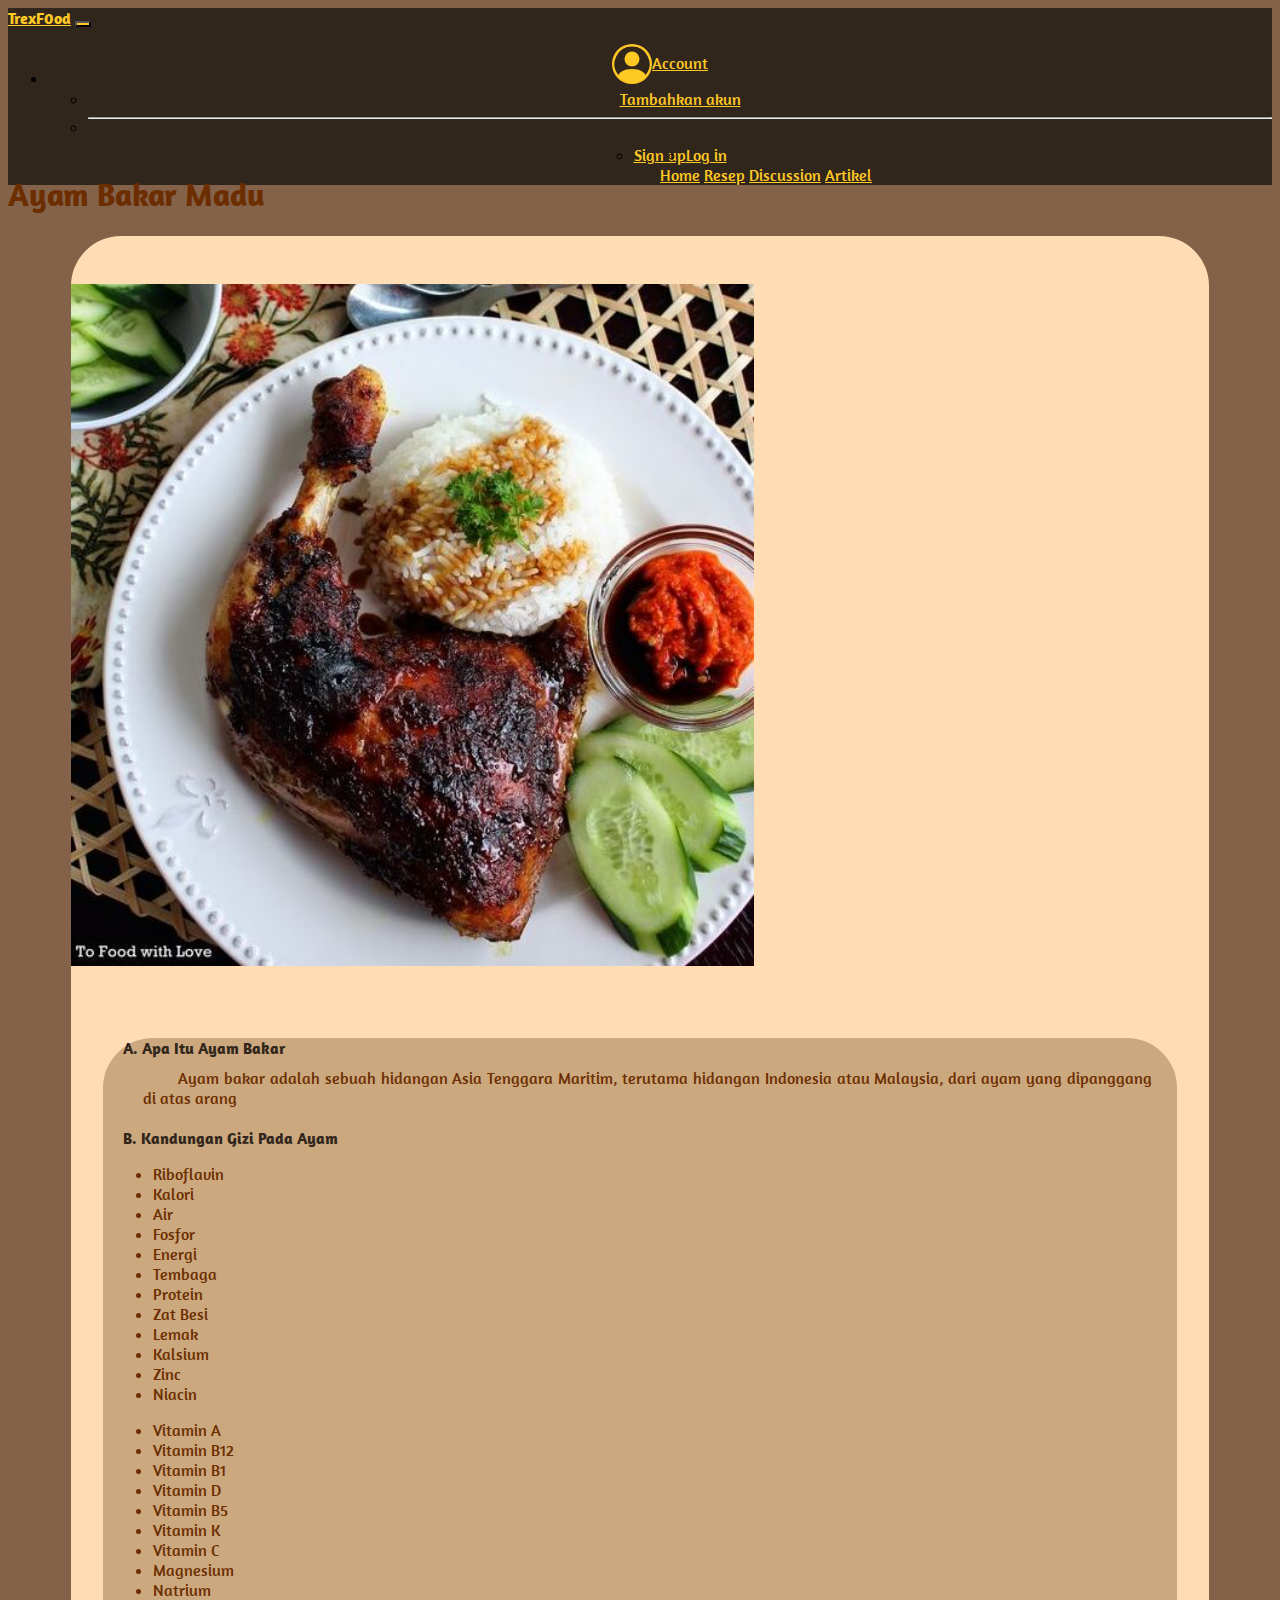
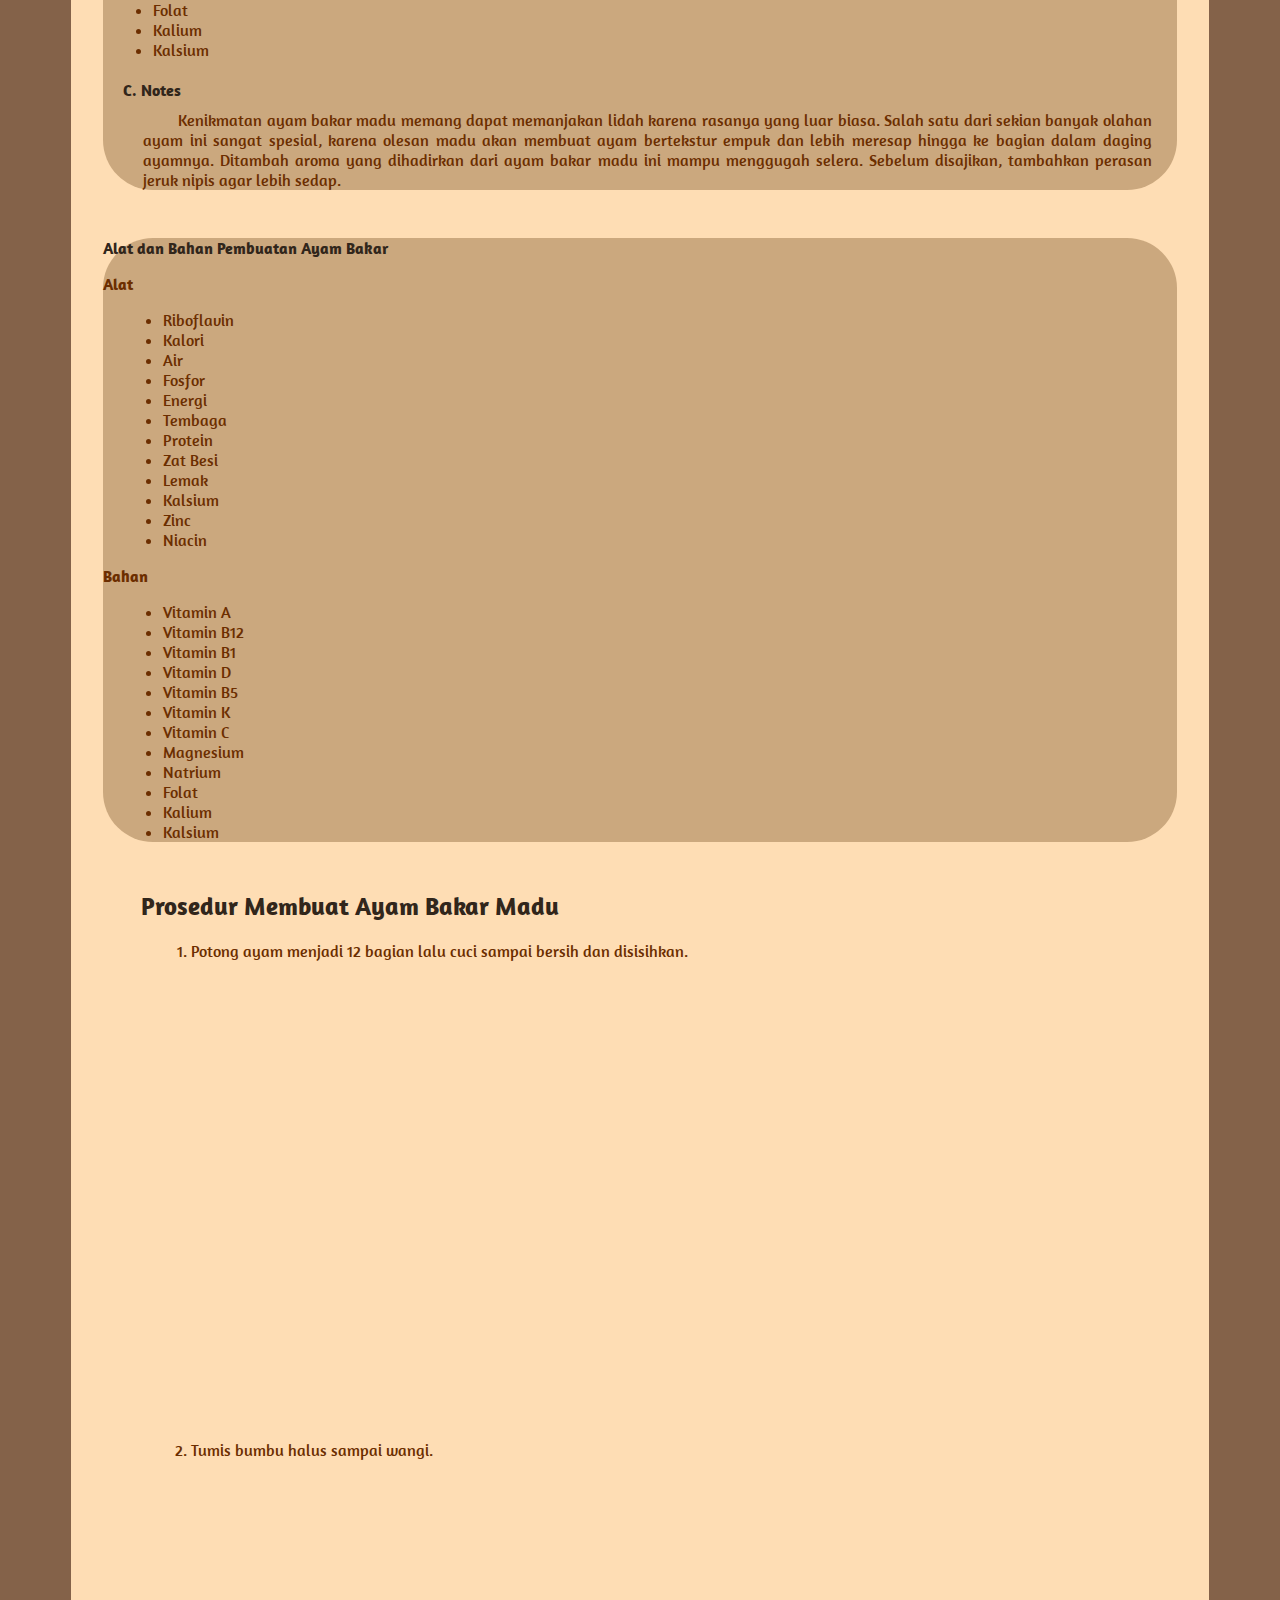
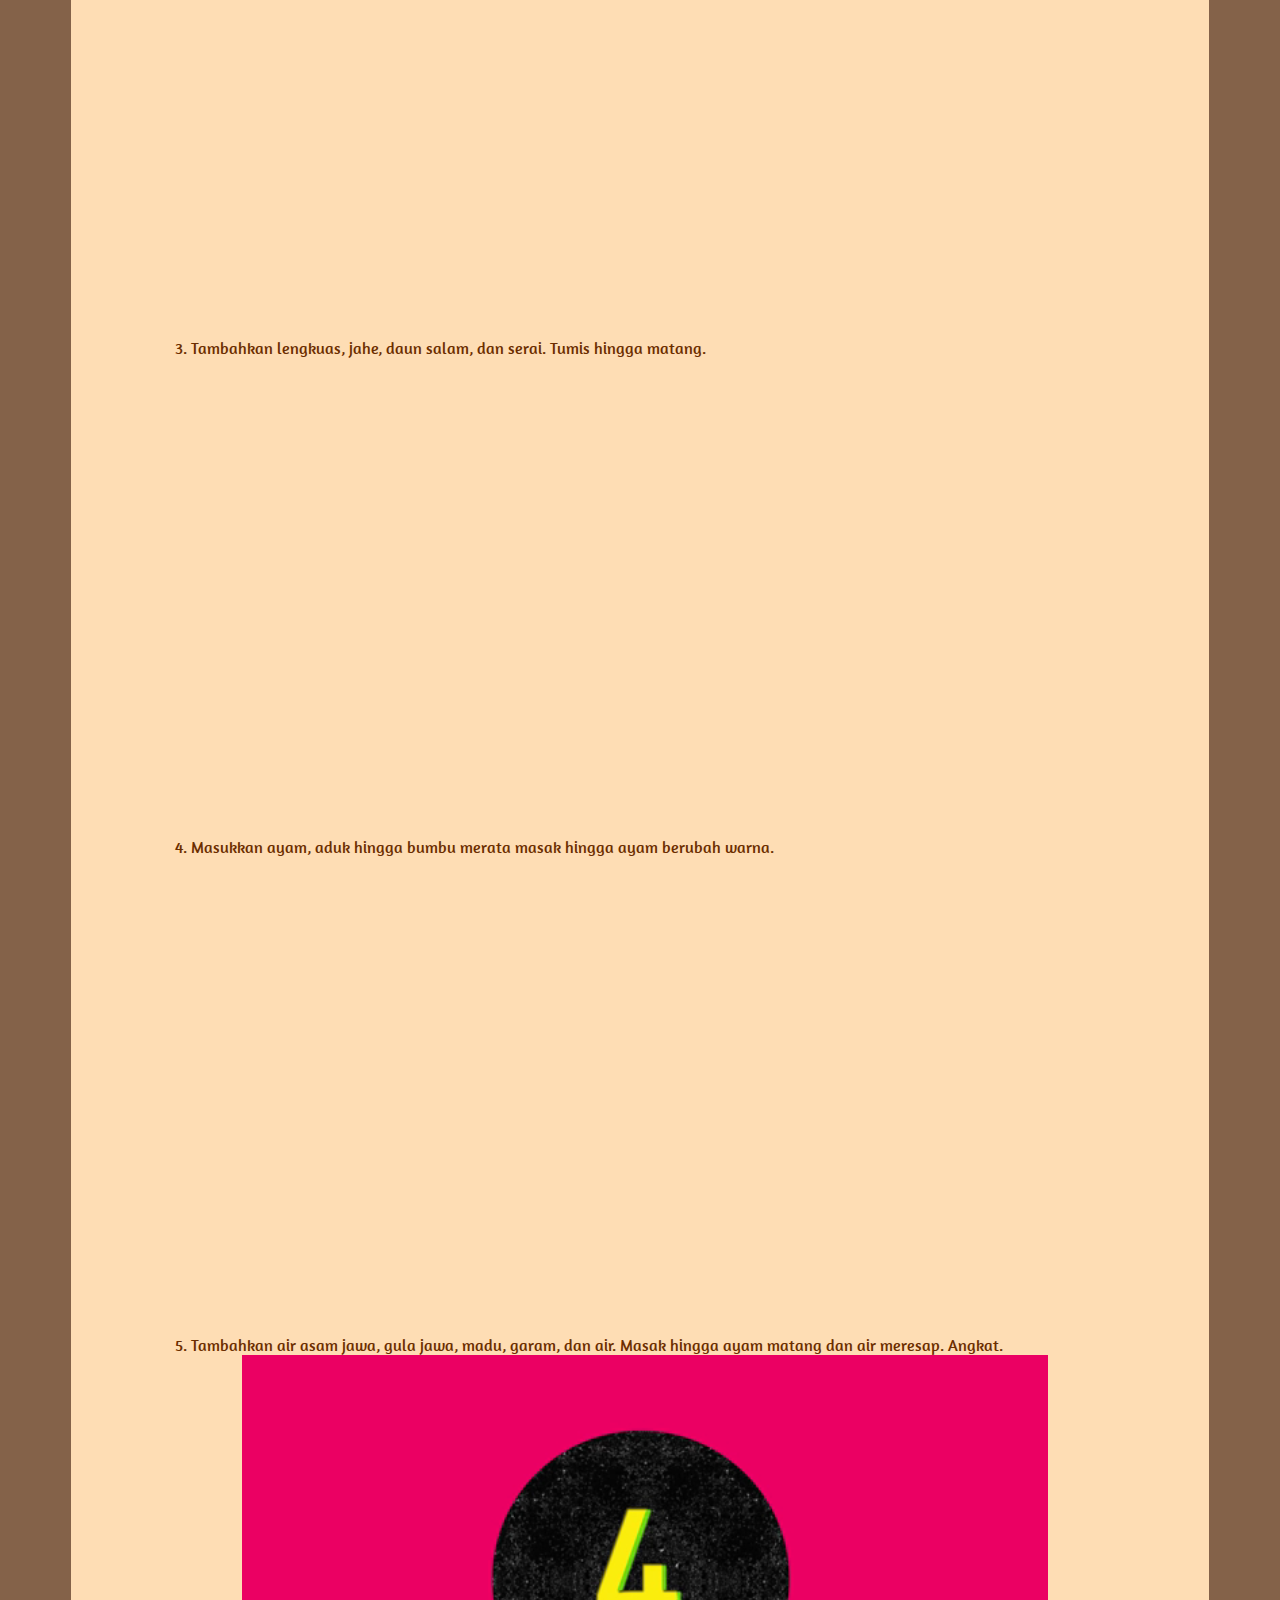
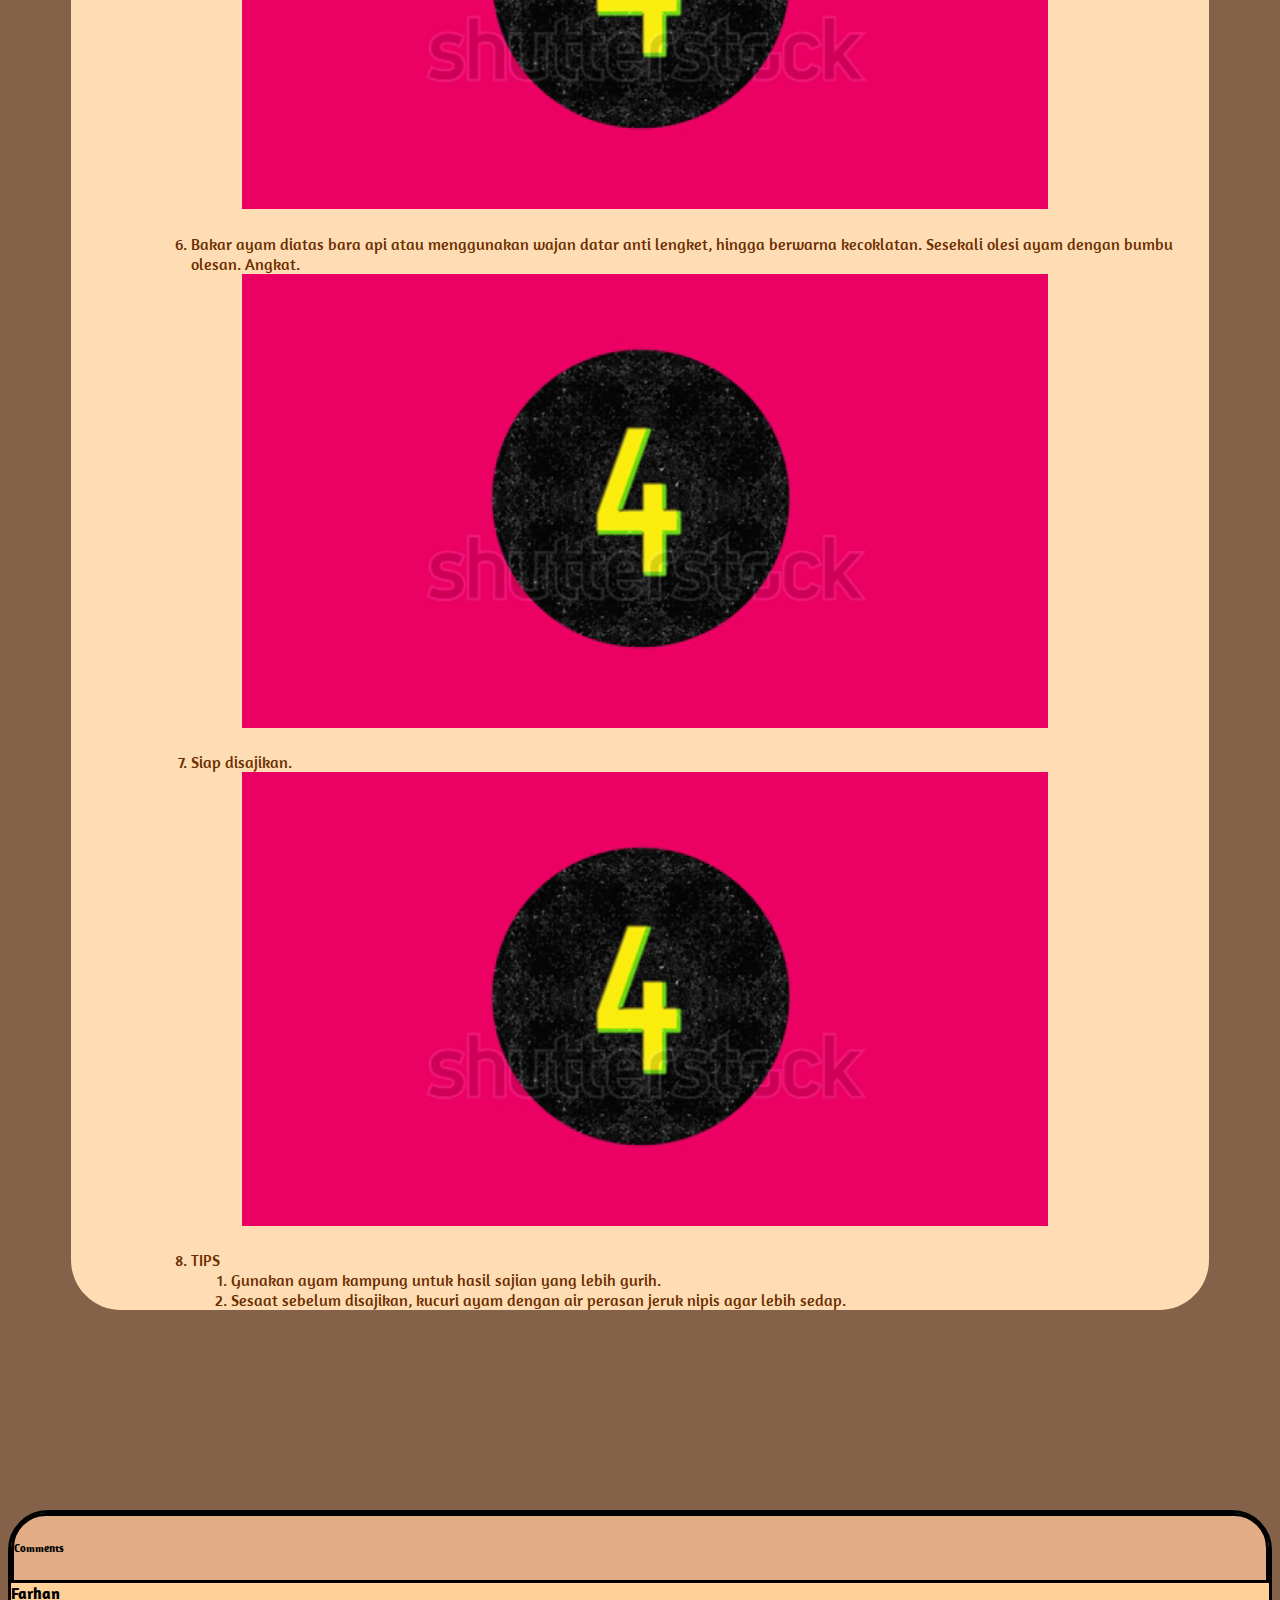
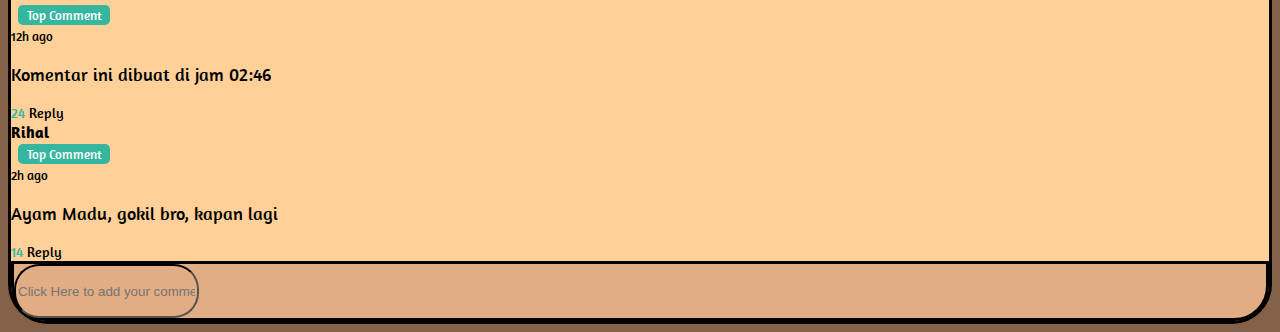
==== resep/index.html @ 75cf7ae3 "p" ====
<!DOCTYPE html>
<html lang="en">
  <head>
    <meta charset="utf-8" />
    <meta name="viewport" content="width=device-width, initial-scale=1" />
    <title>Ayam Bakar Madu</title>
    <!-- <script src="https://ajax.googleapis.com/ajax/libs/jquery/3.7.1/jquery.min.js"></script> -->
    <link href="https://cdn.jsdelivr.net/npm/bootstrap@5.3.2/dist/css/bootstrap.min.css" rel="stylesheet" integrity="sha384-T3c6CoIi6uLrA9TneNEoa7RxnatzjcDSCmG1MXxSR1GAsXEV/Dwwykc2MPK8M2HN" crossorigin="anonymous" />
    <link rel="preconnect" href="https://fonts.googleapis.com" />
    <link rel="preconnect" href="https://fonts.gstatic.com" crossorigin />
    <link href="https://fonts.googleapis.com/css2?family=Amaranth&family=Inter&family=Roboto:wght@300&family=Signika+Negative&display=swap" rel="stylesheet" />
    <style>
      html,
      body {
        background-color: #846249;
        scroll-behavior: smooth;
        font-family: "Amaranth", sans-serif;
        max-width: max-content;
      }

      .atas {
        margin-top: 9px;
      }

      .navbar {
        max-height: 65px;
      }

      .form-color {
        background-color: #fafafa;
      }

      .form-control {
        height: 48px;
        border-radius: 25px;
      }

      .form-control:focus {
        color: #495057;
        background-color: #fff;
        border-color: #35b69f;
        outline: 0;
        box-shadow: none;
        text-indent: 10px;
      }

      .c-badge {
        background-color: #35b69f;
        color: white;
        height: 20px;
        font-size: 13px;
        width: 92px;
        border-radius: 5px;
        display: flex;
        justify-content: center;
        align-items: center;
        margin-top: 2px;
        margin-left: 7px;
      }

      .comment-text {
        font-size: 18px;
      }

      .wish {
        color: #35b69f;
      }

      .user-feed {
        font-size: 14px;
        margin-top: 12px;
      }

      @media screen and (max-width: 991px) {
        .kolom {
          width: 500px;
        }
      }

      .vl {
        border-left: 2px solid black;
        height: 100%;
        position: sticky;
      }

      .bawah {
        background-color: #31261b;
      }

      .navbar-nav {
        background-color: #31261b;
      }

      @media screen and (min-width: 991px) {
        .prosedur {
          margin-left: 70px;
        }
      }

      @media screen and (max-width: 991) {
        .bawah {
          max-height: 500px;
        }
      }
    </style>
  </head>
  <body id="body">
    <!-- NAVBAR -->
    <section id="navbar">
      <nav class="navbar navbar-expand-lg fixed-top justify-content-center shadow" style="background-color: #31261b">
        <div class="container-fluid">
          <a class="navbar-brand" href="../" style="color: #ffc925"><strong>TrexF0od</strong></a>
          <button
            class="navbar-toggler"
            type="button"
            data-bs-toggle="collapse"
            data-bs-target="#navbarNavAltMarkup"
            aria-controls="navbarNavAltMarkup"
            aria-expanded="false"
            aria-label="Toggle navigation"
            style="color: #ffc925; background-color: #ffc925"
          >
            <span class="navbar-toggler-icon" style="color: #ffc925; font-size: medium"></span>
          </button>
          <div class="collapse navbar-collapse justify-content-end" id="navbarNavAltMarkup" style="background-color: #31261b">
            <ul class="bawah navbar-nav">
              <li class="nav-item dropdown">
                <a class="nav-link dropdown-toggle" href="#" role="button" data-bs-toggle="dropdown" aria-expanded="false" style="display: flex; flex-direction: row; justify-content: center; color: #ffc925">
                  <svg xmlns="http://www.w3.org/2000/svg" width="40" height="40" fill="#FFC925" class="bi bi-person-circle pe-2" viewBox="0 0 16 16">
                    <path d="M11 6a3 3 0 1 1-6 0 3 3 0 0 1 6 0z" />
                    <path fill-rule="evenodd" d="M0 8a8 8 0 1 1 16 0A8 8 0 0 1 0 8zm8-7a7 7 0 0 0-5.468 11.37C3.242 11.226 4.805 10 8 10s4.757 1.225 5.468 2.37A7 7 0 0 0 8 1z" />
                  </svg>
                  <p style="margin-top: 9px">Account</p>
                  <!-- <ion-icon name="person-circle-outline" class="icon-navbar" style="margin-top: 20px"></ion-icon>
                  akun -->
                </a>
                <ul class="dropdown-menu" style="background-color: #31261b">
                  <li>
                    <a class="dropdown-item" href="#" style="display: flex; flex-direction: row; justify-content: center; color: #ffc925">
                      Tambahkan akun
                      <ion-icon name="add-outline"></ion-icon>
                    </a>
                  </li>
                  <li><hr class="dropdown-divider" /></li>
                  <div style="display: flex; justify-content: center">
                    <li><a class="dropdown-item" href="#" style="color: #ffc925">Sign up</a></li>
                    <li><a class="dropdown-item" href="#" style="color: #ffc925">Log in</a></li>
                  </div>
                </ul>
              </li>
              <a class="atas nav-link ms-2" aria-current="page" href="../" style="color: #ffc925; margin-left: 50%">Home</a>
              <a class="atas nav-link active ms-2" aria-current="page" href="" style="color: #ffc925">Resep</a>
              <a class="atas nav-link ms-2" href="" style="color: #ffc925">Discussion</a>
              <a class="atas nav-link ms-2" href="" style="color: #ffc925">Artikel</a>
            </ul>
          </div>
        </div>
      </nav>
    </section>

    <!-- CONTENT -->
    <section id="content">
      <h1 class="text-center" style="color: #6c2e00; padding: 5rem 0 0 0"><strong>Ayam Bakar Madu</strong></h1>
    </section>
    <section>
      <div class="kontainer" style="width: 90%; margin: auto">
        <div class="row justify-content-center fs-5" style="margin-bottom: 5rem; background-color: #feddb4; border-radius: 50px; width: 100%; margin: auto">
          <div class="col-md-6" style="border-right: black">
            <div class="text-center">
              <img src="../img/ayam bakar.jpg" alt="Ayam Bakar" style="padding: 3rem 0 3rem 0; width: 60%" />
            </div>
            <div class="card" style="background-color: #cba87e; margin: 0 2rem 3rem 2rem; border-radius: 50px">
              <div>
                <p style="margin: 20px 0 10px 20px; color: #31261b"><strong>A. Apa Itu Ayam Bakar</strong></p>
                <p style="margin: 0 25px 0 40px; text-indent: 35px; text-align: justify; color: #6c2e00">
                  Ayam bakar adalah sebuah hidangan Asia Tenggara Maritim, terutama hidangan Indonesia atau Malaysia, dari ayam yang dipanggang di atas arang
                </p>
              </div>
              <div>
                <p style="margin: 20px 0 10px 20px; color: #31261b"><strong>B. Kandungan Gizi Pada Ayam</strong></p>
                <div class="container">
                  <div class="row item-align-around" style="margin-left: 10px; color: #6c2e00">
                    <div class="kolom col-md-6">
                      <ul>
                        <li>Riboflavin</li>
                        <li>Kalori</li>
                        <li>Air</li>
                        <li>Fosfor</li>
                        <li>Energi</li>
                        <li>Tembaga</li>
                        <li>Protein</li>
                        <li>Zat Besi</li>
                        <li>Lemak</li>
                        <li>Kalsium</li>
                        <li>Zinc</li>
                        <li>Niacin</li>
                      </ul>
                    </div>
                    <div class="kolom col-md-6">
                      <ul>
                        <li>Vitamin A</li>
                        <li>Vitamin B12</li>
                        <li>Vitamin B1</li>
                        <li>Vitamin D</li>
                        <li>Vitamin B5</li>
                        <li>Vitamin K</li>
                        <li>Vitamin C</li>
                        <li>Magnesium</li>
                        <li>Natrium</li>
                        <li>Folat</li>
                        <li>Kalium</li>
                        <li>Kalsium</li>
                      </ul>
                    </div>
                  </div>
                </div>
              </div>
              <div>
                <p style="margin: 20px 0 10px 20px; color: #31261b"><strong>C. Notes</strong></p>
                <p style="margin: 0 25px 40px 40px; text-indent: 35px; text-align: justify; color: #6c2e00">
                  Kenikmatan ayam bakar madu memang dapat memanjakan lidah karena rasanya yang luar biasa. Salah satu dari sekian banyak olahan ayam ini sangat spesial, karena olesan madu akan membuat ayam bertekstur empuk dan lebih meresap
                  hingga ke bagian dalam daging ayamnya. Ditambah aroma yang dihadirkan dari ayam bakar madu ini mampu menggugah selera. Sebelum disajikan, tambahkan perasan jeruk nipis agar lebih sedap.
                </p>
              </div>
            </div>
            <div class="card" style="background-color: #cba87e; margin: 0 2rem 3rem 2rem; border-radius: 50px">
              <p class="text-center mt-3" style="color: #31261b"><strong>Alat dan Bahan Pembuatan Ayam Bakar</strong></p>
              <div class="container">
                <div class="row item-align-around" style="color: #6c2e00">
                  <div class="kolom col-md-6">
                    <p class="text-center"><strong>Alat</strong></p>
                    <ul style="margin-left: 20px">
                      <li>Riboflavin</li>
                      <li>Kalori</li>
                      <li>Air</li>
                      <li>Fosfor</li>
                      <li>Energi</li>
                      <li>Tembaga</li>
                      <li>Protein</li>
                      <li>Zat Besi</li>
                      <li>Lemak</li>
                      <li>Kalsium</li>
                      <li>Zinc</li>
                      <li>Niacin</li>
                    </ul>
                  </div>
                  <div class="kolom col-md-6">
                    <p class="text-center" style="margin-left: 0"><strong>Bahan</strong></p>
                    <ul style="margin-right: 10px; margin-left: 20px">
                      <li>Vitamin A</li>
                      <li>Vitamin B12</li>
                      <li>Vitamin B1</li>
                      <li>Vitamin D</li>
                      <li>Vitamin B5</li>
                      <li>Vitamin K</li>
                      <li>Vitamin C</li>
                      <li>Magnesium</li>
                      <li>Natrium</li>
                      <li>Folat</li>
                      <li>Kalium</li>
                      <li>Kalsium</li>
                    </ul>
                  </div>
                </div>
              </div>
            </div>
          </div>

          <div class="col-md-6">
            <div class="text-center pt-4 prosedur" style="font-size: 25px; color: #31261b"><strong>Prosedur Membuat Ayam Bakar Madu</strong></div>
            <div class="prosedur">
              <ol class="" style="color: #6c2e00; margin: 20px 10px 200px 10px">
                <li class="mb-2">Potong ayam menjadi 12 bagian lalu cuci sampai bersih dan disisihkan.</li>
                <video class="justify-content-center vidio" width="80%" height="100%" style="margin-left: 5%; margin-bottom: 20px" muted loop autoplay="autoplay">
                  <source src="/video/4detik.webm" type="video/webm" />
                </video>
                <li class="mb-2">Tumis bumbu halus sampai wangi.</li>
                <video class="justify-content-center vidio" width="80%" height="100%" style="margin-left: 5%; margin-bottom: 20px" muted loop autoplay="autoplay">
                  <source src="/video/4detik.webm" type="video/webm" />
                </video>
                <li class="mb-2">Tambahkan lengkuas, jahe, daun salam, dan serai. Tumis hingga matang.</li>
                <video class="justify-content-center vidio" width="80%" height="100%" style="margin-left: 5%; margin-bottom: 20px" muted loop autoplay="autoplay">
                  <source src="/video/4detik.webm" type="video/webm" />
                </video>
                <li class="mb-2">Masukkan ayam, aduk hingga bumbu merata masak hingga ayam berubah warna.</li>
                <video class="justify-content-center vidio" width="80%" height="100%" style="margin-left: 5%; margin-bottom: 20px" muted loop autoplay="autoplay">
                  <source src="/video/4detik.webm" type="video/webm" />
                </video>
                <li class="mb-2">Tambahkan air asam jawa, gula jawa, madu, garam, dan air. Masak hingga ayam matang dan air meresap. Angkat.</li>
                <video class="justify-content-center vidio" width="80%" height="100%" style="margin-left: 5%; margin-bottom: 20px" muted loop autoplay="autoplay">
                  <source src="/video/4detik.webm" type="video/webm" />
                </video>
                <li class="mb-2">Bakar ayam diatas bara api atau menggunakan wajan datar anti lengket, hingga berwarna kecoklatan. Sesekali olesi ayam dengan bumbu olesan. Angkat.</li>
                <video class="justify-content-center vidio" width="80%" height="100%" style="margin-left: 5%; margin-bottom: 20px" muted loop autoplay="autoplay">
                  <source src="/video/4detik.webm" type="video/webm" />
                </video>
                <li class="mb-2">Siap disajikan.</li>
                <video class="justify-content-center vidio" width="80%" height="100%" style="margin-left: 5%; margin-bottom: 20px" muted loop autoplay="autoplay">
                  <source src="/video/4detik.webm" type="video/webm" />
                </video>
                <li>
                  TIPS
                  <ol>
                    <li>Gunakan ayam kampung untuk hasil sajian yang lebih gurih.</li>
                    <li>Sesaat sebelum disajikan, kucuri ayam dengan air perasan jeruk nipis agar lebih sedap.</li>
                  </ol>
                </li>
              </ol>
            </div>
          </div>
        </div>
      </div>
    </section>

    <!-- KOMENTAR -->
    <section id="comment">
      <div class="container mt-5 mb-5">
        <div class="row height d-flex justify-content-center align-items-center">
          <div class="col-md-7">
            <div class="card" style="background-color: #ffd199; border-radius: 40px; border: black solid">
              <div class="pt-3 ps-4 pb-2" style="background-color: #e2ac84; border-radius: 35px 35px 0 0; border: black solid">
                <h6>Comments</h6>
              </div>
              <div class="mt-2" style="background-color: #ffd199">
                <div class="d-flex flex-row p-3">
                  <div class="w-100">
                    <div class="d-flex justify-content-between align-items-center">
                      <div class="d-flex flex-row align-items-center">
                        <span class="me-2"><strong>Farhan</strong></span> <small class="c-badge">Top Comment</small>
                      </div>
                      <small>12h ago</small>
                    </div>
                    <p class="text-justify comment-text mb-0">Komentar ini dibuat di jam 02:46</p>
                    <div class="d-flex flex-row user-feed">
                      <span class="wish"><i class="fa fa-heartbeat mr-2"></i>24</span> <span class="ms-3"><i class="fa fa-comments-o me-2"></i>Reply</span>
                    </div>
                  </div>
                </div>
                <div class="d-flex flex-row p-3">
                  <div class="w-100">
                    <div class="d-flex justify-content-between align-items-center">
                      <div class="d-flex flex-row align-items-center">
                        <span class="me-2"><strong>Rihal</strong></span> <small class="c-badge">Top Comment</small>
                      </div>
                      <small>2h ago</small>
                    </div>
                    <p class="text-justify comment-text mb-0">Ayam Madu, gokil bro, kapan lagi</p>
                    <div class="d-flex flex-row user-feed">
                      <span class="wish"><i class="fa fa-heartbeat mr-2"></i>14</span> <span class="ms-3"><i class="fa fa-comments-o me-2"></i>Reply</span>
                    </div>
                  </div>
                </div>
              </div>
              <div class="mt-3 d-flex flex-row align-items-center p-3 form-color" style="border-radius: 0 0 35px 35px; background-color: #e2ac84; border: black solid">
                <input type="text" class="form-control" placeholder="Click Here to add your comment..." style="background-color: #e2ac84; border-color: black" />
              </div>
            </div>
          </div>
        </div>
      </div>
    </section>

    <script src="https://cdn.jsdelivr.net/npm/bootstrap@5.3.2/dist/js/bootstrap.bundle.min.js" integrity="sha384-C6RzsynM9kWDrMNeT87bh95OGNyZPhcTNXj1NW7RuBCsyN/o0jlpcV8Qyq46cDfL" crossorigin="anonymous"></script>
    <script></script>
  </body>
</html>
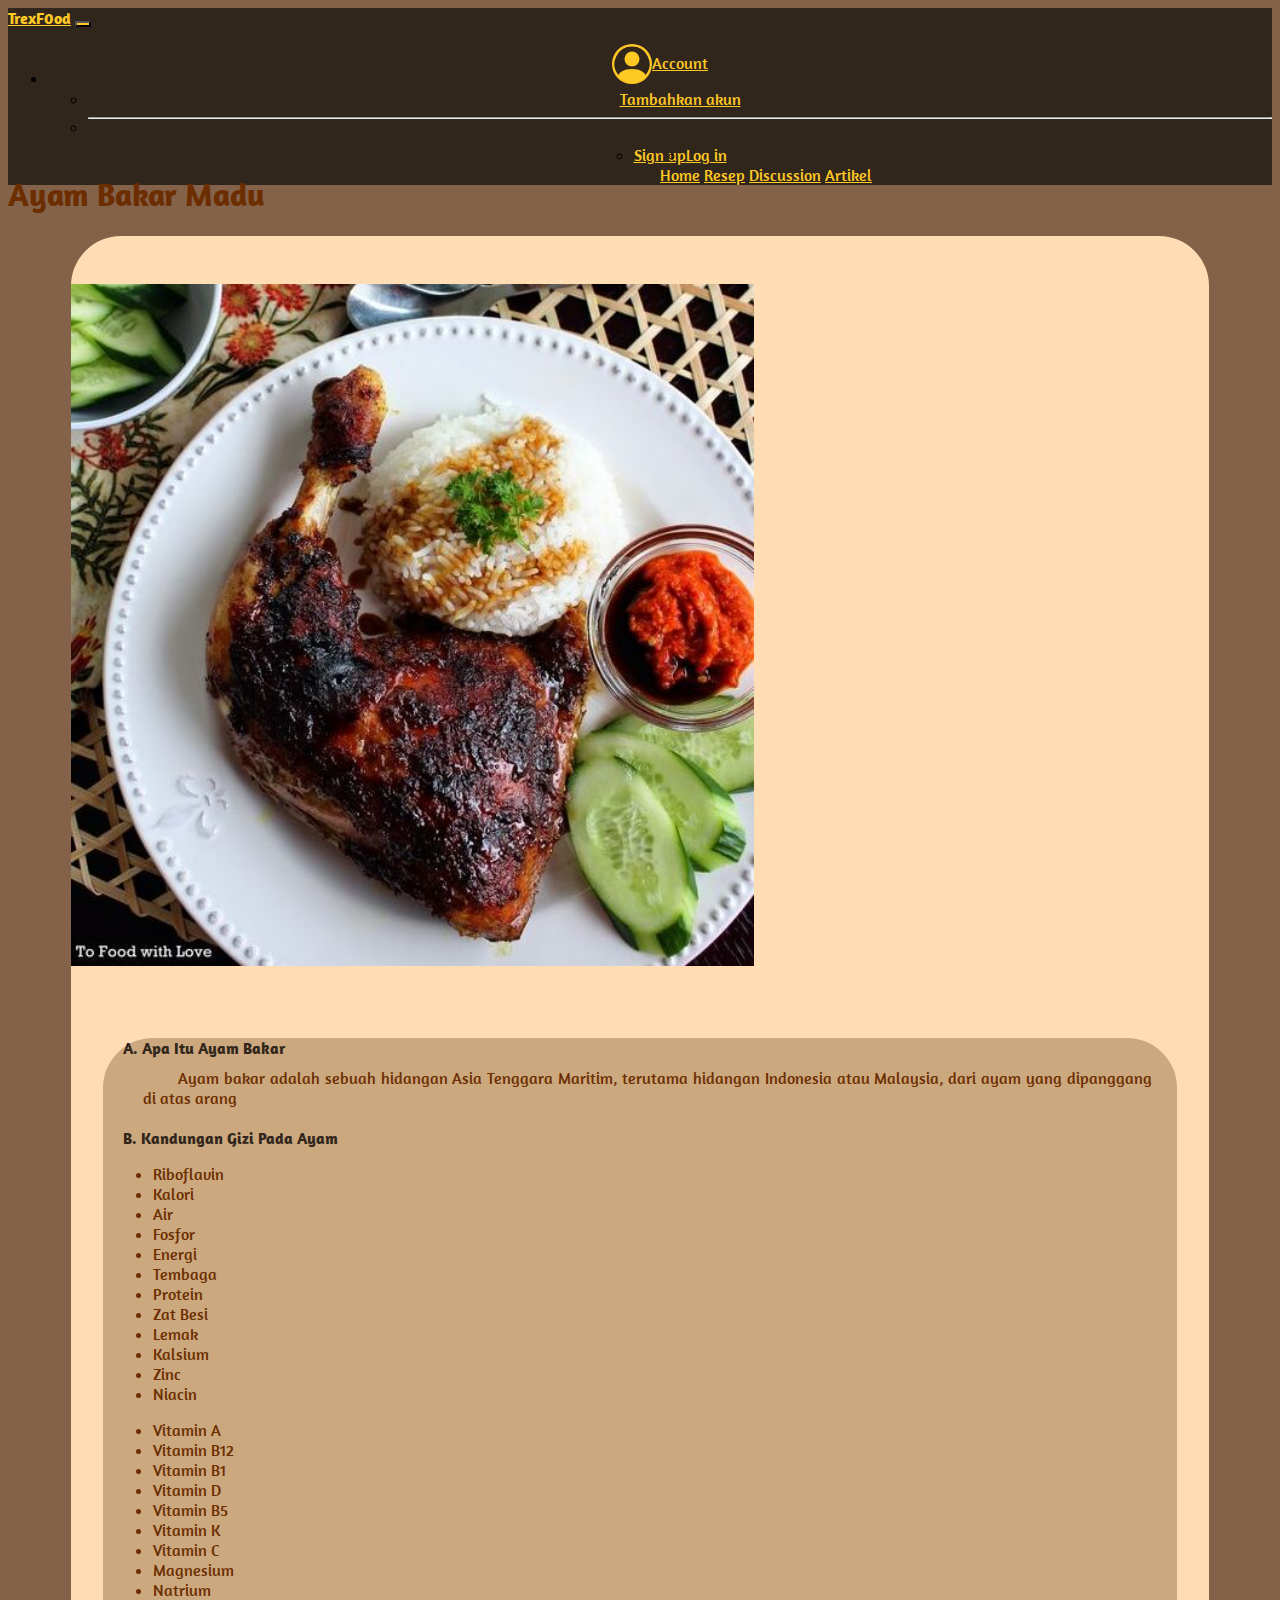
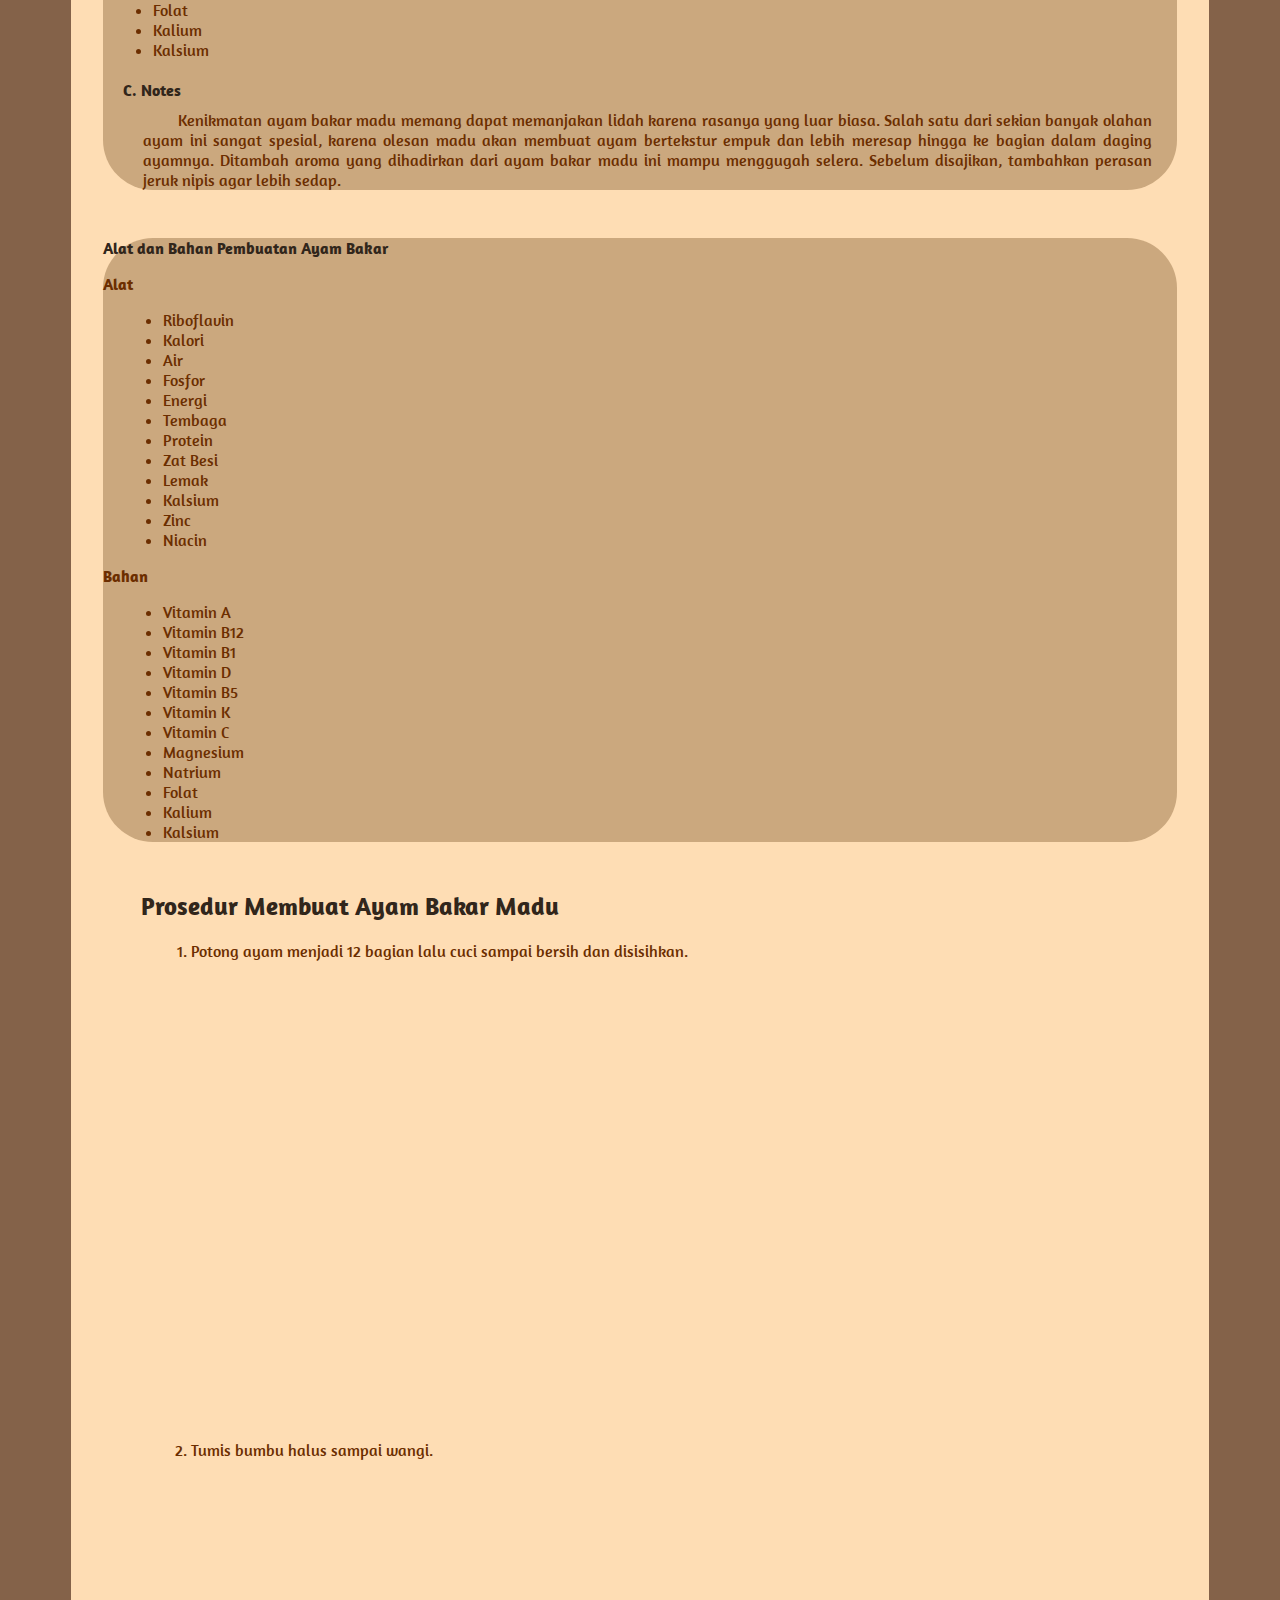
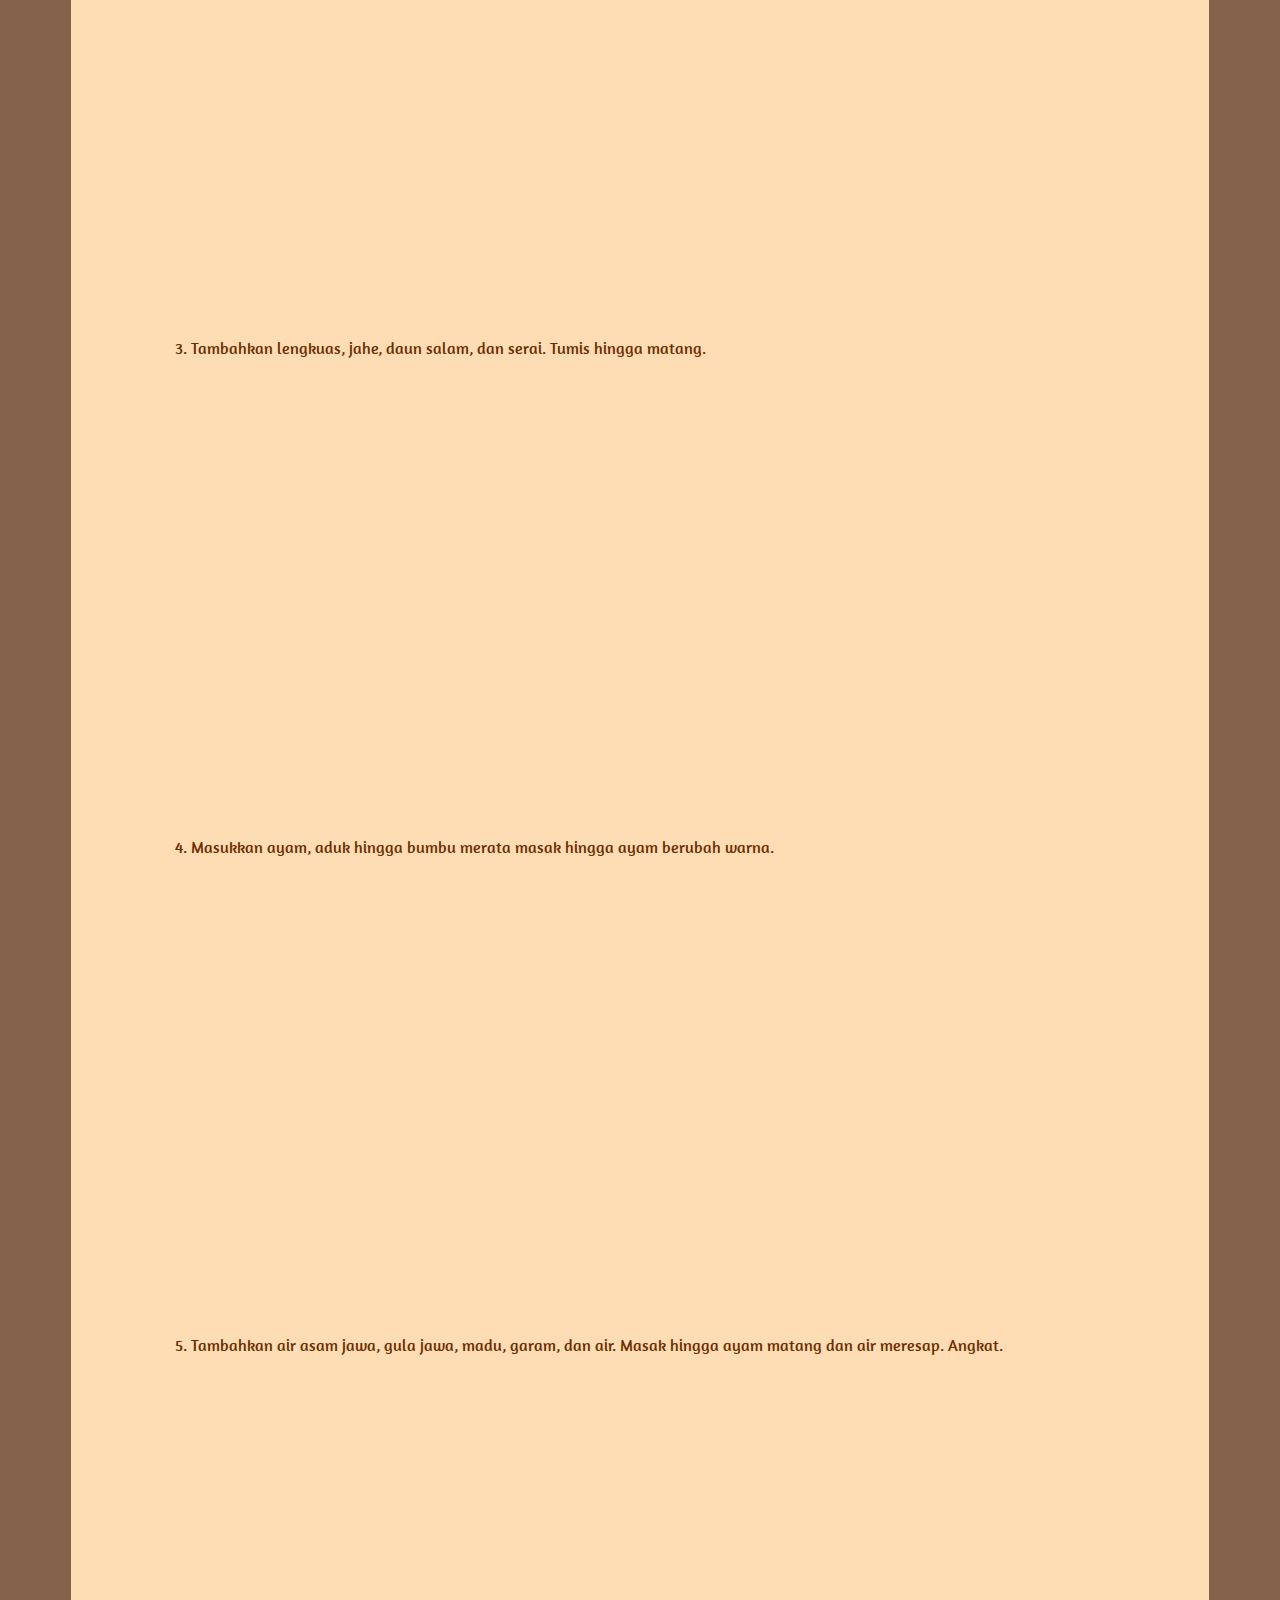
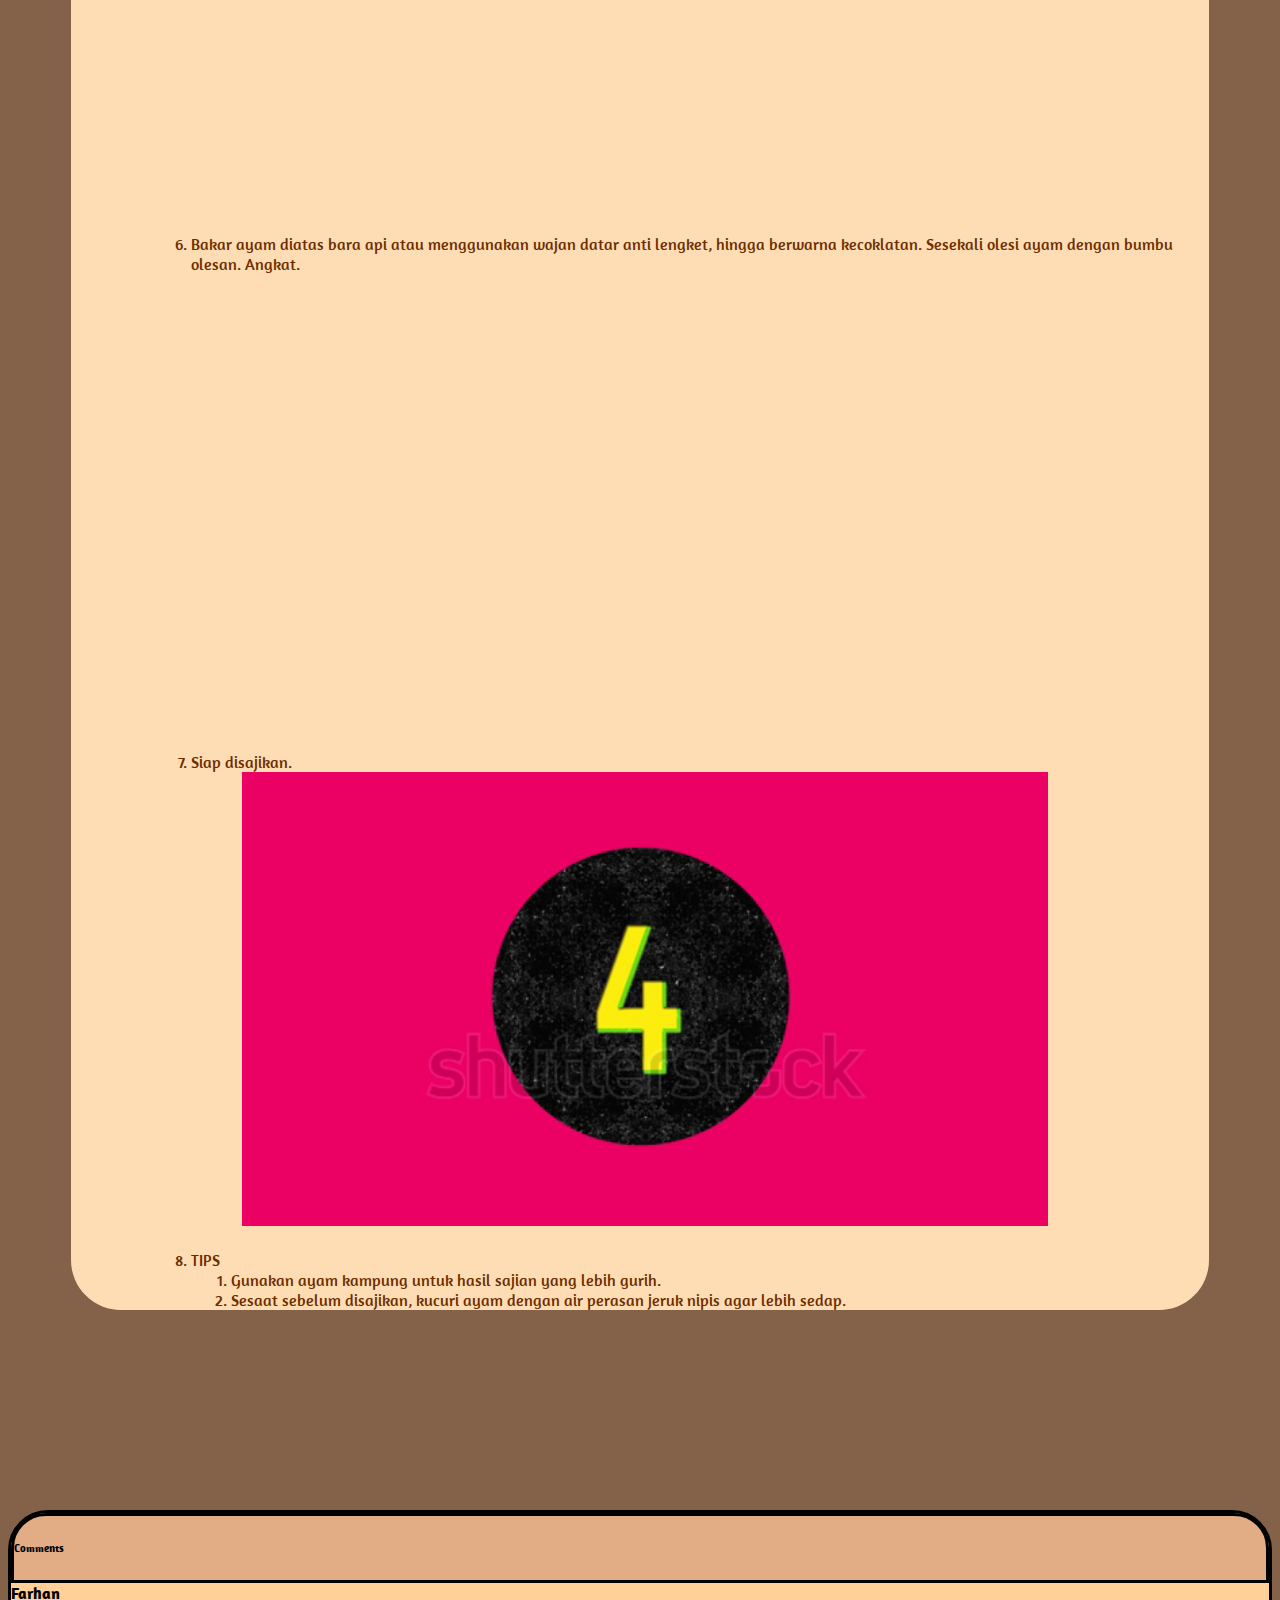
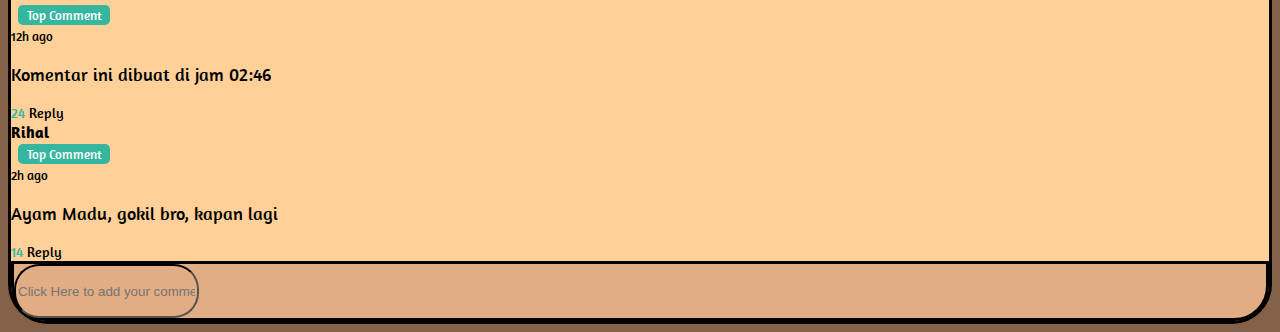
==== commit 08ee1cec: "p" ====
--- a/resep/index.html
+++ b/resep/index.html
@@ -272,7 +272,7 @@
               <ol class="" style="color: #6c2e00; margin: 20px 10px 200px 10px">
                 <li class="mb-2">Potong ayam menjadi 12 bagian lalu cuci sampai bersih dan disisihkan.</li>
                 <video class="justify-content-center vidio" width="80%" height="100%" style="margin-left: 5%; margin-bottom: 20px" muted loop autoplay="autoplay">
-                  <source src="/video/4detik.webm" type="video/webm" />
+                  <source src="../video/4detik.webm" type="video/webm" />
                 </video>
                 <li class="mb-2">Tumis bumbu halus sampai wangi.</li>
                 <video class="justify-content-center vidio" width="80%" height="100%" style="margin-left: 5%; margin-bottom: 20px" muted loop autoplay="autoplay">
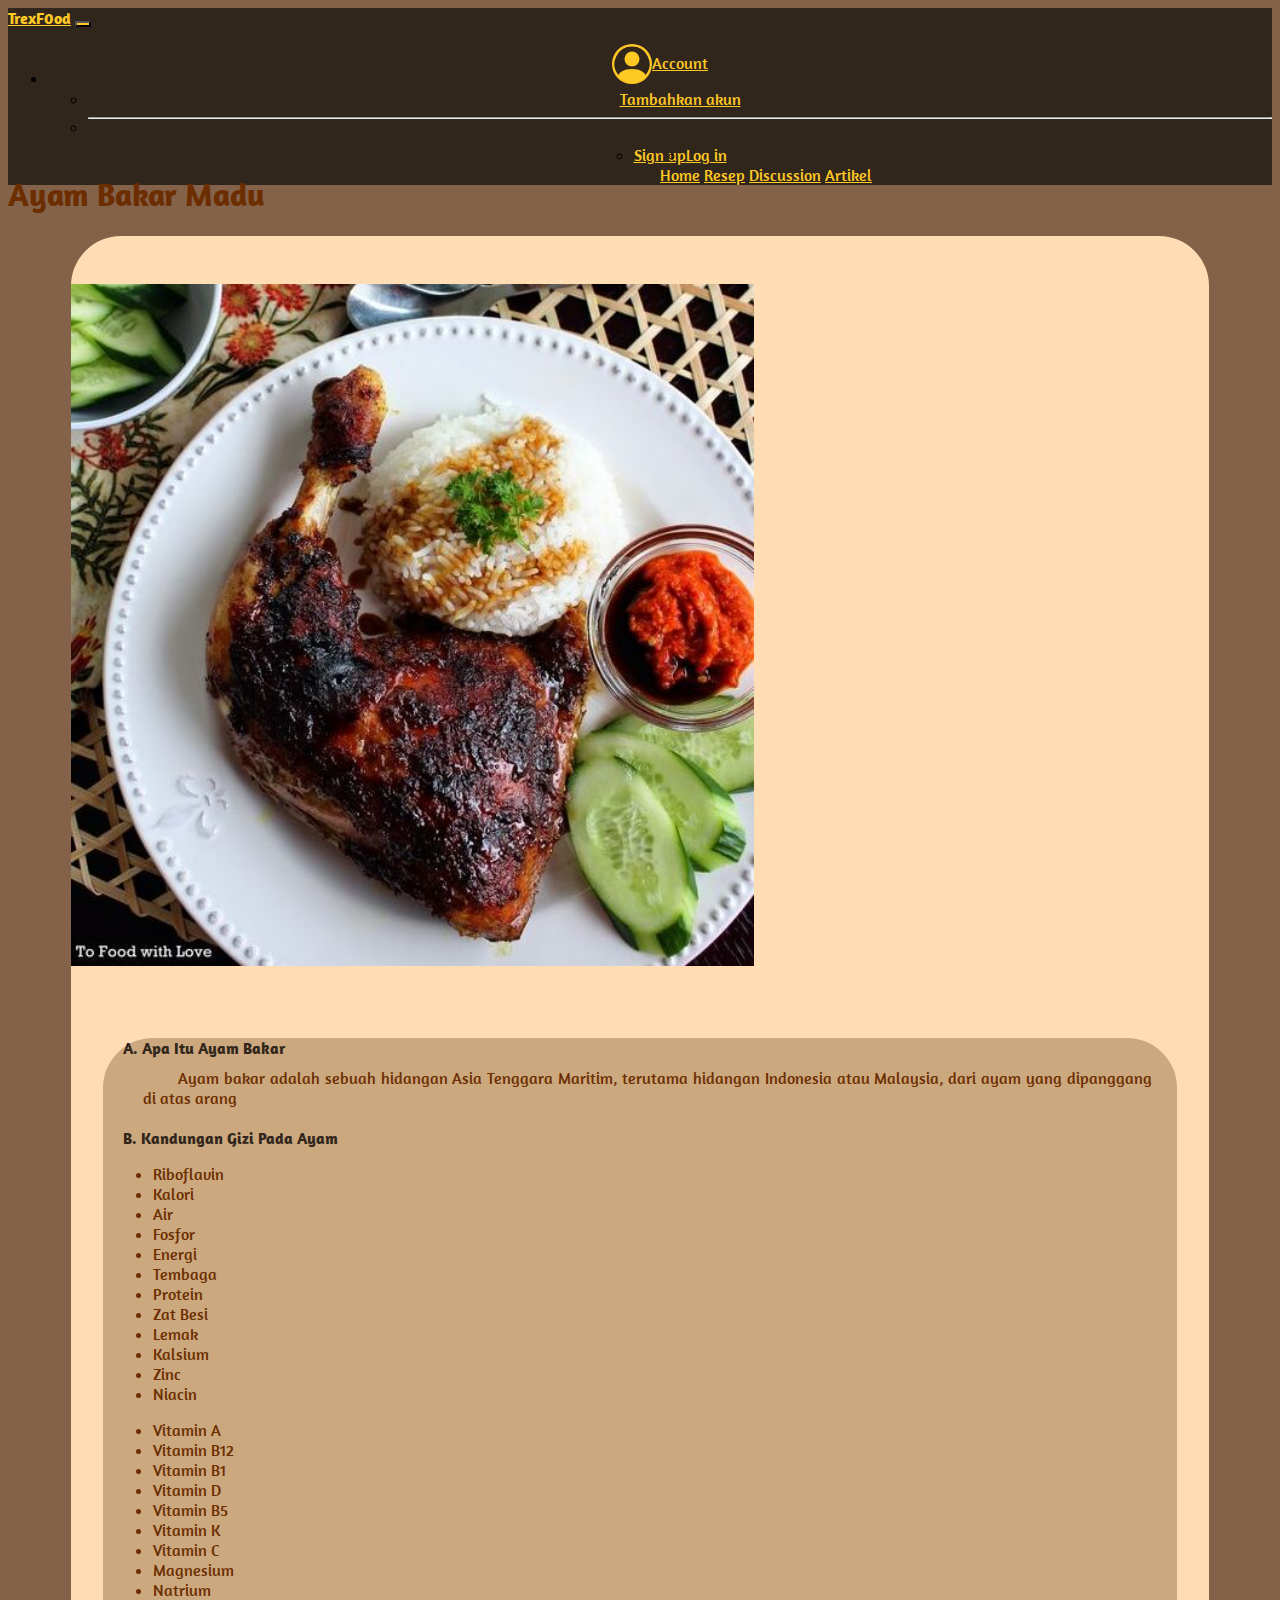
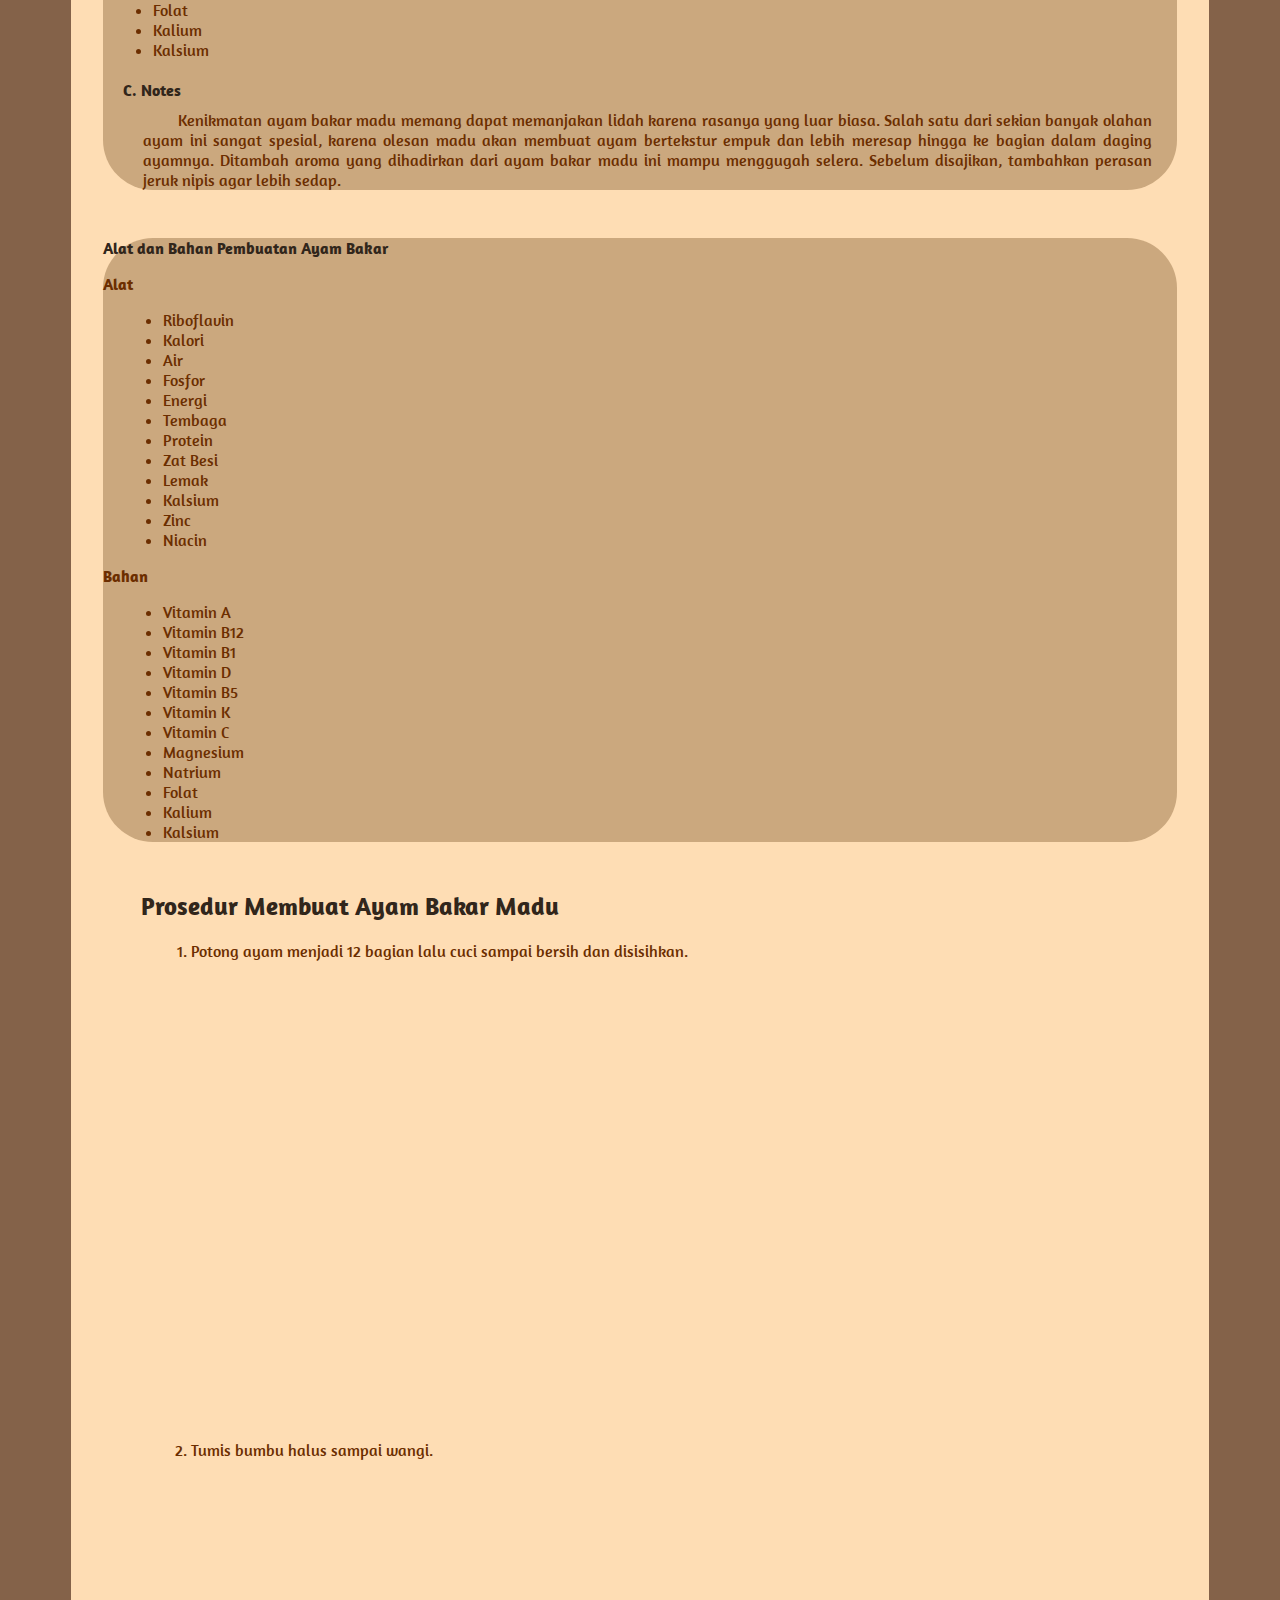
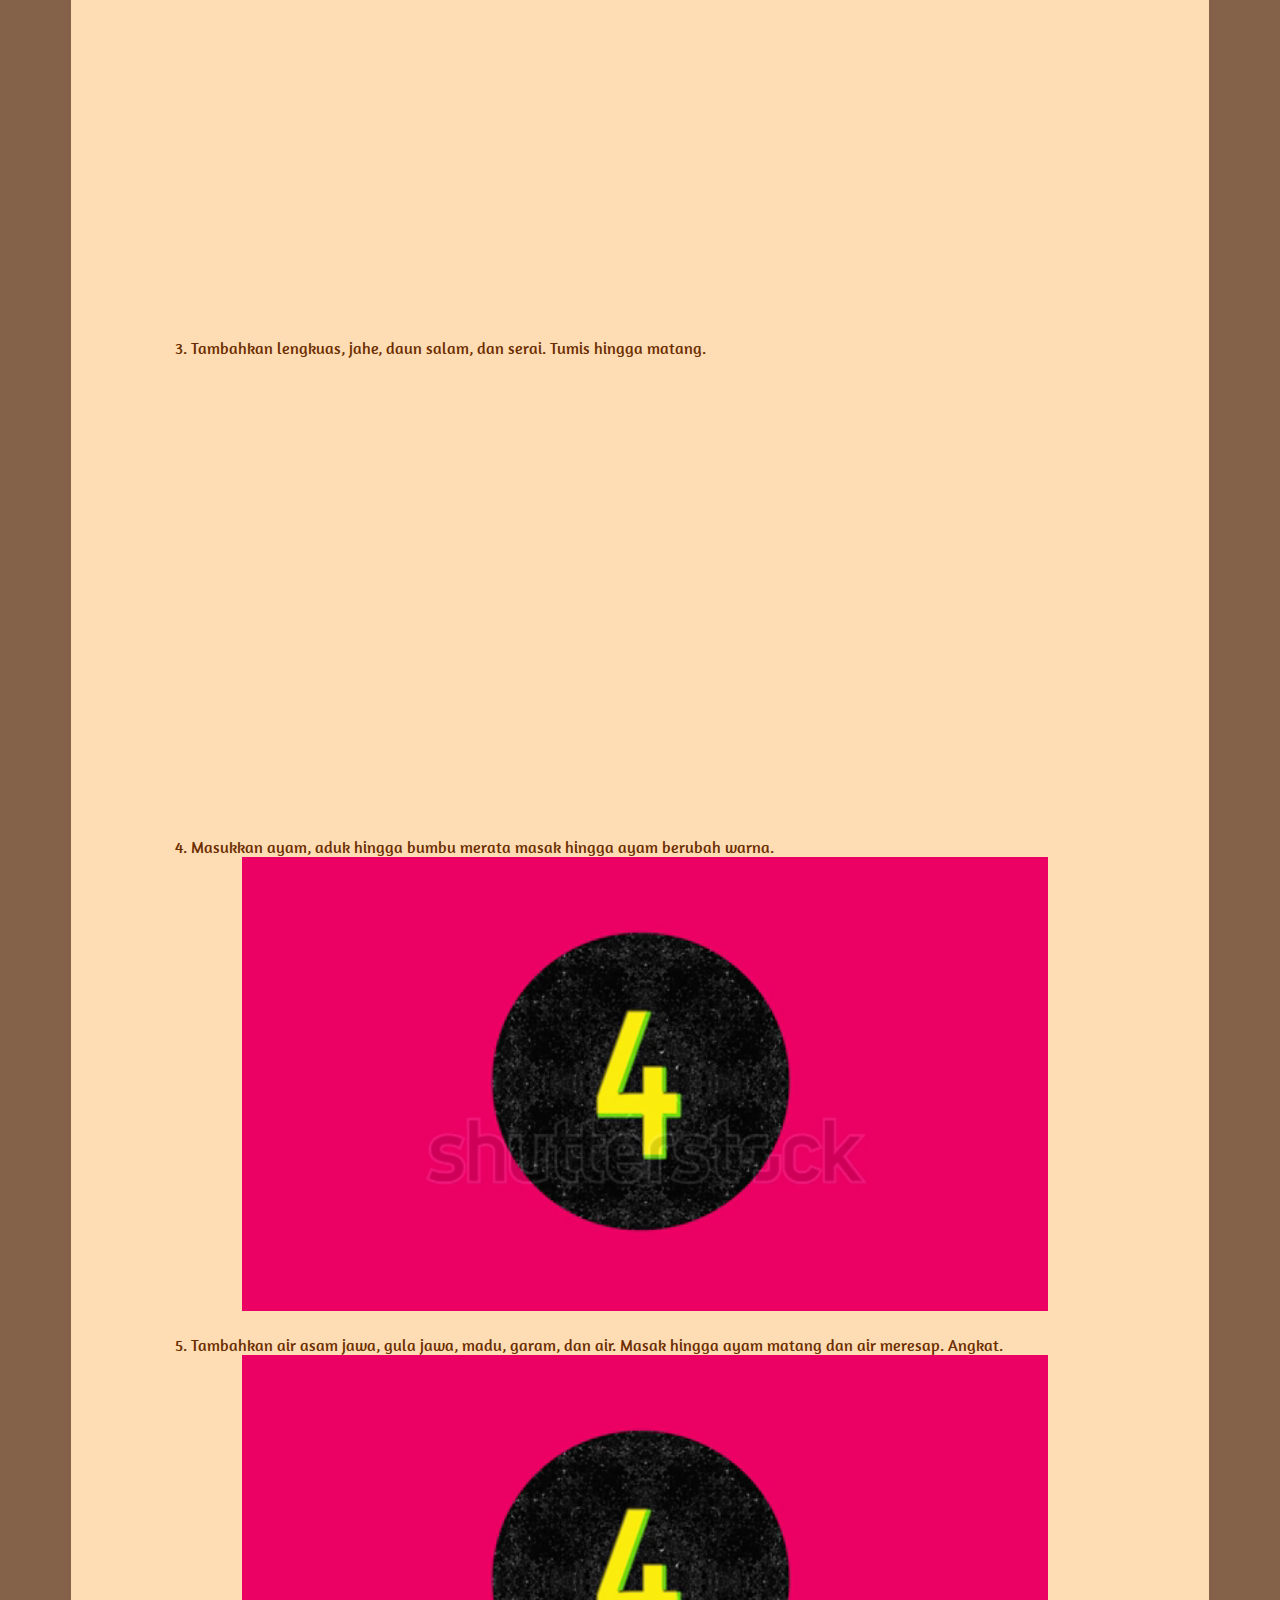
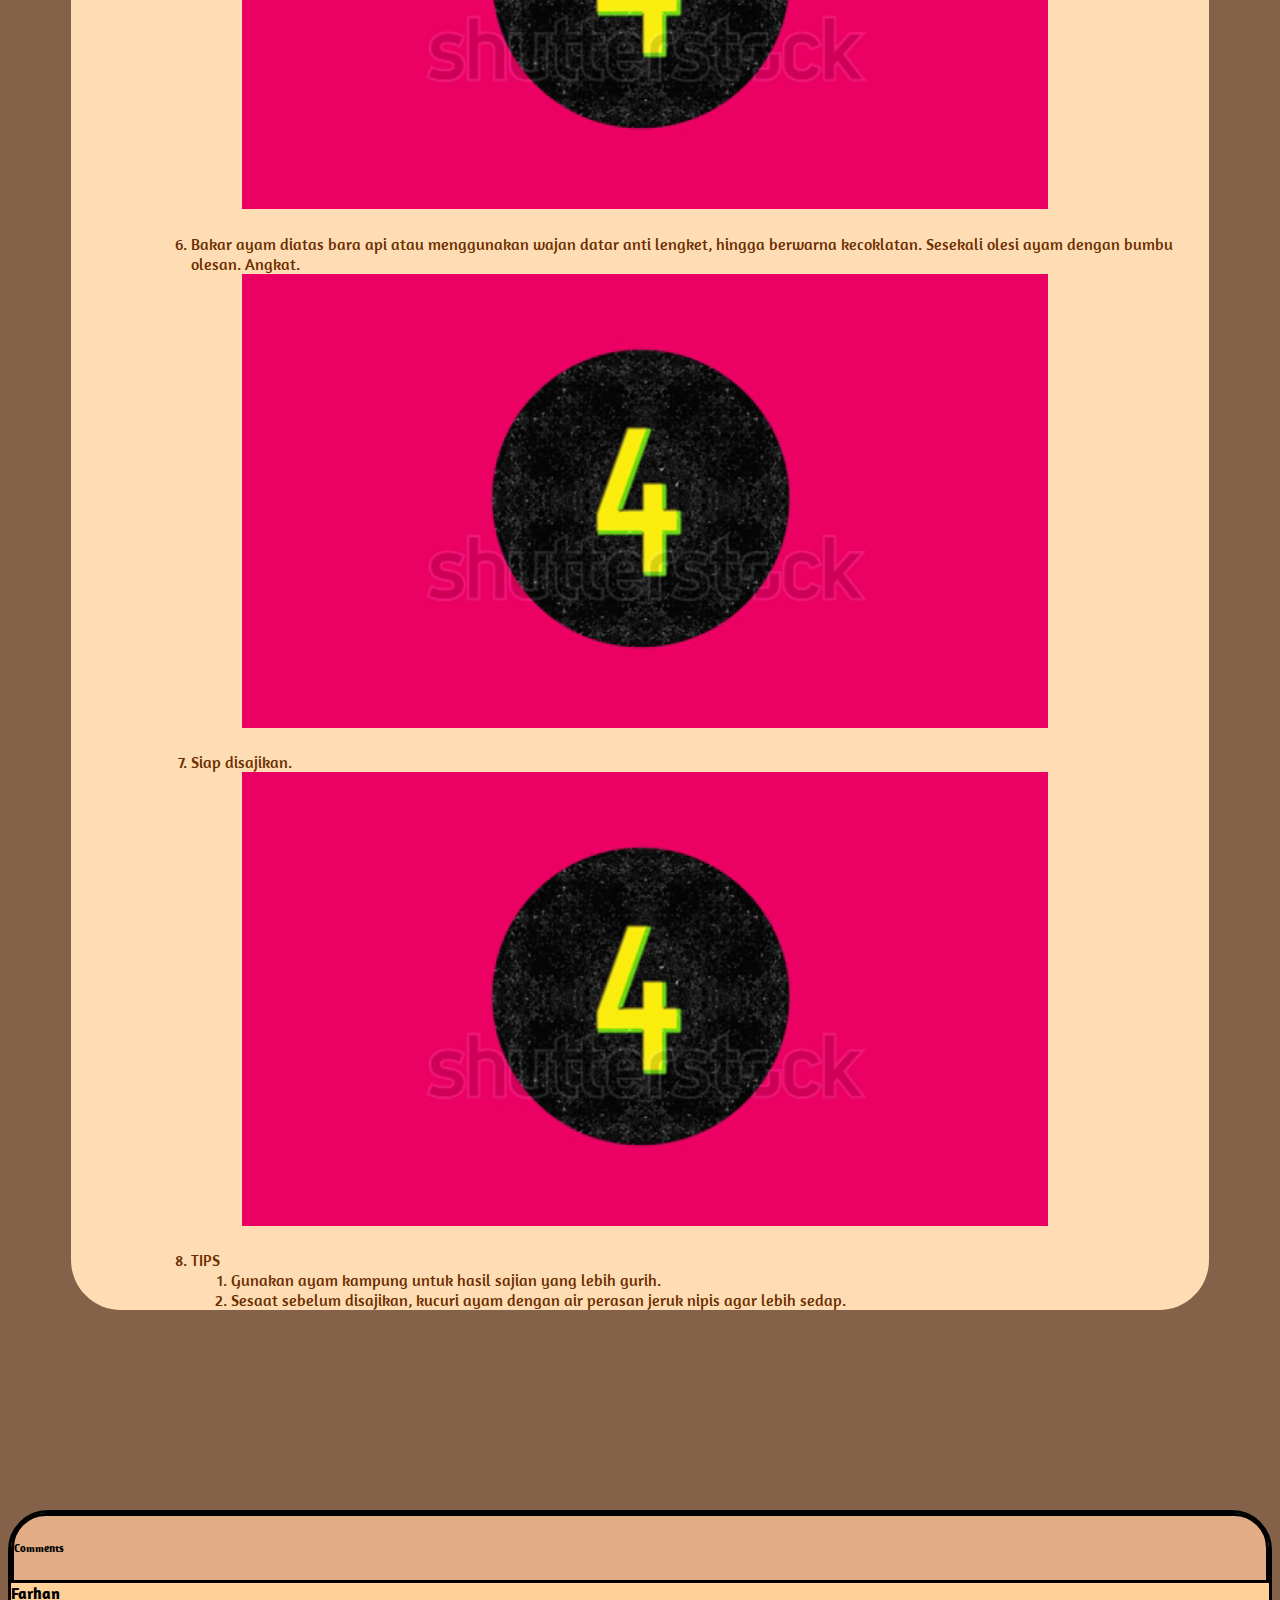
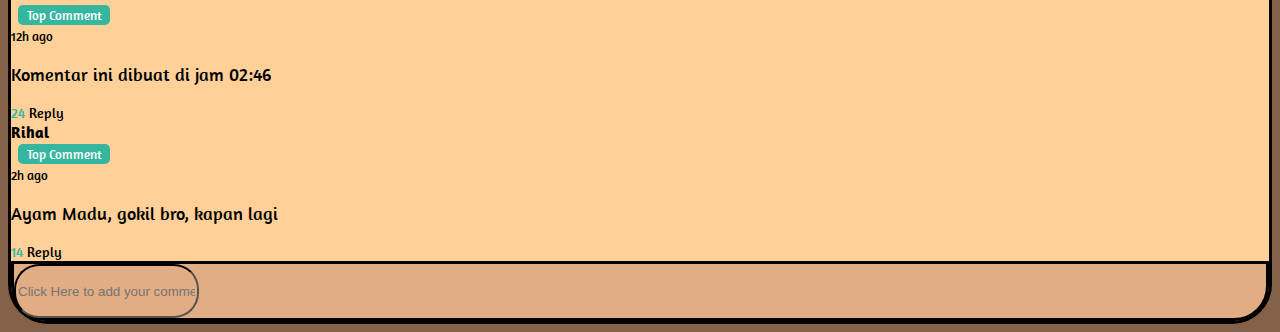
==== commit b38fb841: "p" ====
--- a/resep/index.html
+++ b/resep/index.html
@@ -276,27 +276,27 @@
                 </video>
                 <li class="mb-2">Tumis bumbu halus sampai wangi.</li>
                 <video class="justify-content-center vidio" width="80%" height="100%" style="margin-left: 5%; margin-bottom: 20px" muted loop autoplay="autoplay">
-                  <source src="/video/4detik.webm" type="video/webm" />
+                  <source src="../video/4detik.webm" type="video/webm" />
                 </video>
                 <li class="mb-2">Tambahkan lengkuas, jahe, daun salam, dan serai. Tumis hingga matang.</li>
                 <video class="justify-content-center vidio" width="80%" height="100%" style="margin-left: 5%; margin-bottom: 20px" muted loop autoplay="autoplay">
-                  <source src="/video/4detik.webm" type="video/webm" />
+                  <source src="../video/4detik.webm" type="video/webm" />
                 </video>
                 <li class="mb-2">Masukkan ayam, aduk hingga bumbu merata masak hingga ayam berubah warna.</li>
                 <video class="justify-content-center vidio" width="80%" height="100%" style="margin-left: 5%; margin-bottom: 20px" muted loop autoplay="autoplay">
-                  <source src="/video/4detik.webm" type="video/webm" />
+                  <source src="../video/4detik.webm" type="video/webm" />
                 </video>
                 <li class="mb-2">Tambahkan air asam jawa, gula jawa, madu, garam, dan air. Masak hingga ayam matang dan air meresap. Angkat.</li>
                 <video class="justify-content-center vidio" width="80%" height="100%" style="margin-left: 5%; margin-bottom: 20px" muted loop autoplay="autoplay">
-                  <source src="/video/4detik.webm" type="video/webm" />
+                  <source src="../video/4detik.webm" type="video/webm" />
                 </video>
                 <li class="mb-2">Bakar ayam diatas bara api atau menggunakan wajan datar anti lengket, hingga berwarna kecoklatan. Sesekali olesi ayam dengan bumbu olesan. Angkat.</li>
                 <video class="justify-content-center vidio" width="80%" height="100%" style="margin-left: 5%; margin-bottom: 20px" muted loop autoplay="autoplay">
-                  <source src="/video/4detik.webm" type="video/webm" />
+                  <source src="../video/4detik.webm" type="video/webm" />
                 </video>
                 <li class="mb-2">Siap disajikan.</li>
                 <video class="justify-content-center vidio" width="80%" height="100%" style="margin-left: 5%; margin-bottom: 20px" muted loop autoplay="autoplay">
-                  <source src="/video/4detik.webm" type="video/webm" />
+                  <source src="../video/4detik.webm" type="video/webm" />
                 </video>
                 <li>
                   TIPS
